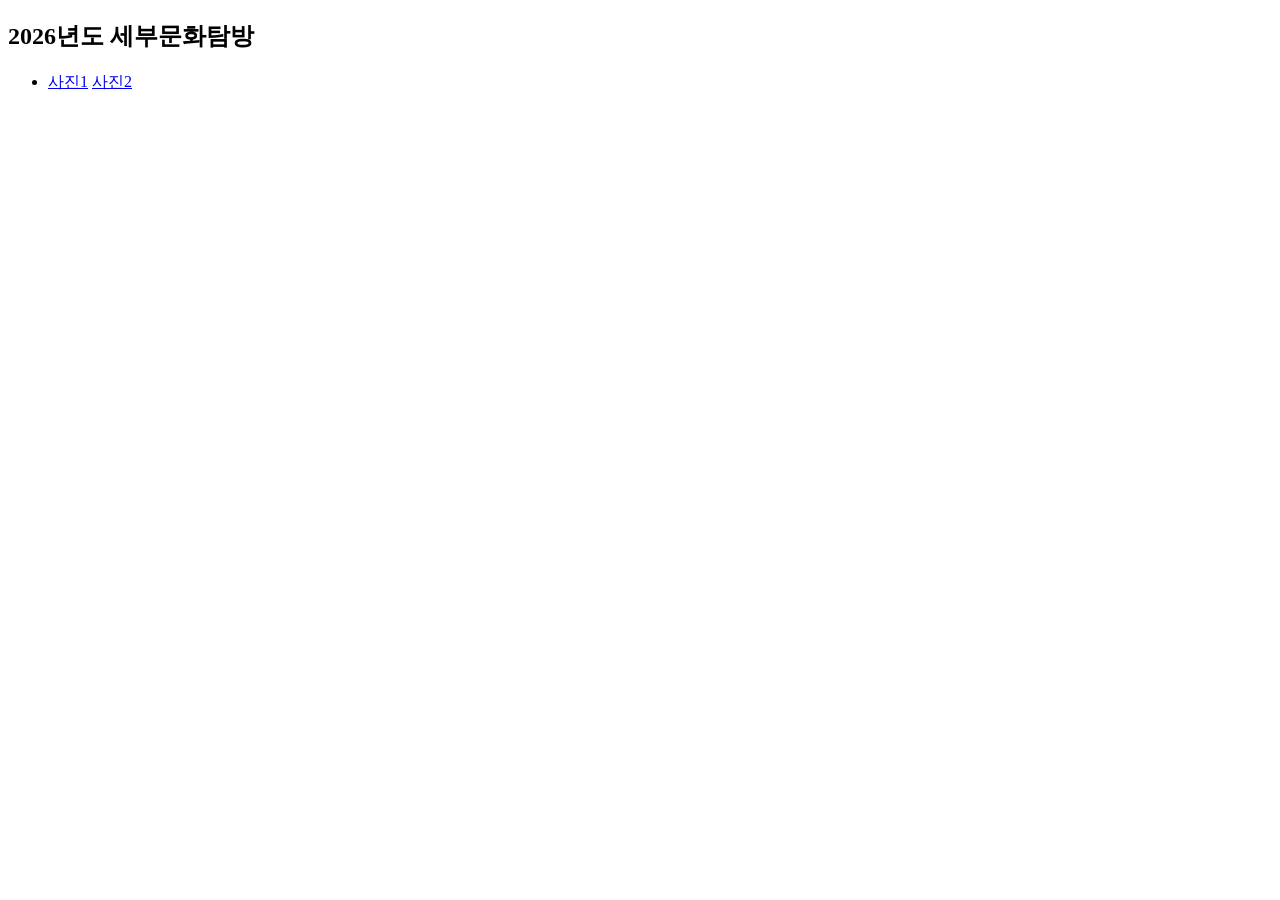
==== index.html @ 37e24e7a "[포토추가]" ====
<!DOCTYPE html>
<html lang="en">
<head>
    <meta charset="UTF-8">
    <meta name="viewport" content="width=device-width,initial-scale=1,minimum-scale=1,maximum-scale=1,user-scalable=no,interactive-widget=resizes-content"/>
    <title>Title</title>
    <link rel="stylesheet" href="./style.css"/>
</head>
<body>


<h2>2026년도 세부문화탐방</h2>
<ul>
    <li>
        <a href="./photo.html">사진1</a>
        <a href="./photo.html">사진2</a>
    </li>
</ul>


</body>
</html>
---- style.css ----
.photo img {
    width: 100%;
    display: block;
    padding: 10px;
    box-sizing: border-box;
}
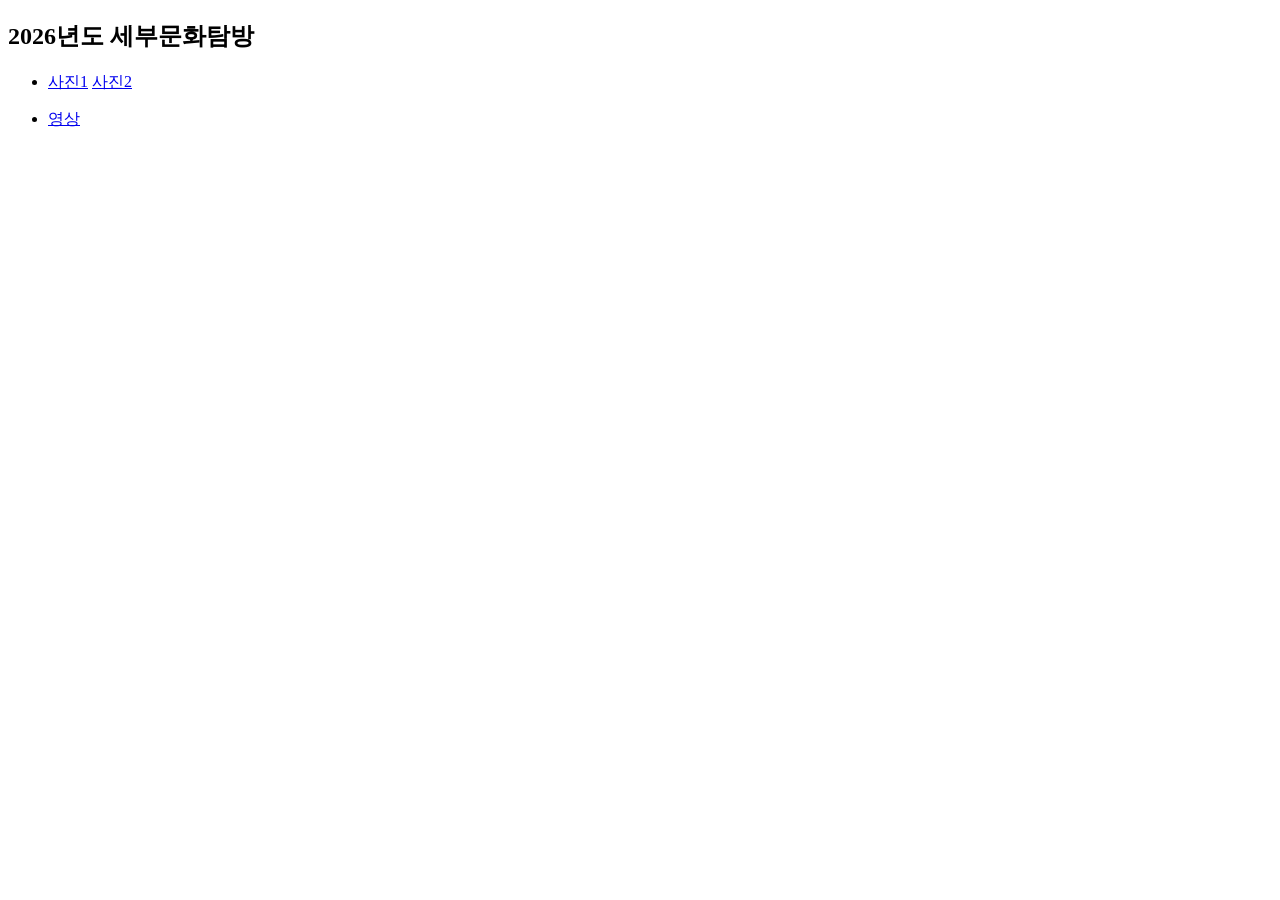
==== commit 554bdf5b: "[포토추가]" ====
--- a/index.html
+++ b/index.html
@@ -17,6 +17,12 @@
     </li>
 </ul>
 
+<ul>
+    <li>
+        <a href="https://www.youtube.com/@ssu-itmba-60">영상</a>
+    </li>
+</ul>
+
 
 </body>
 </html>
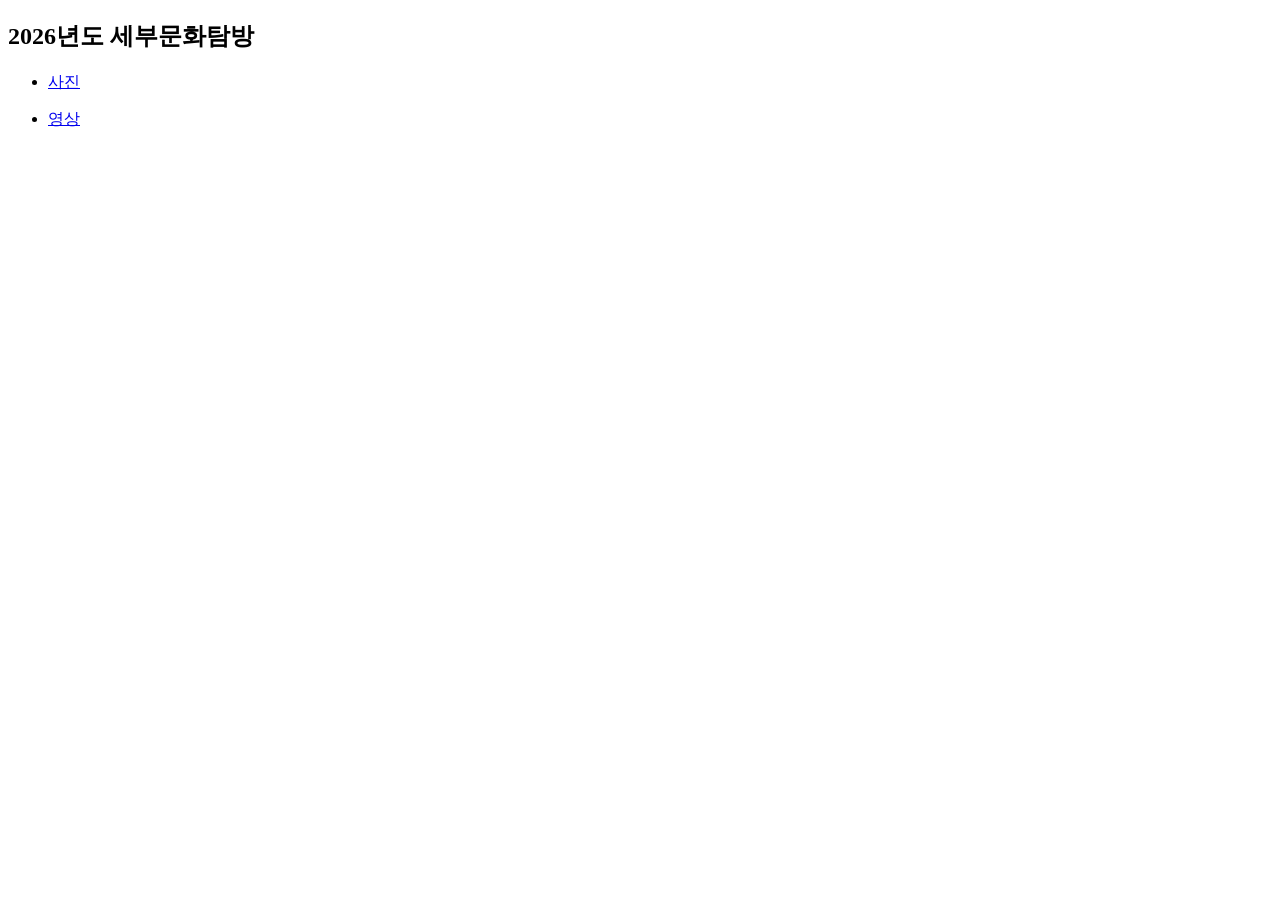
==== commit c5f72668: "index.html" ====
--- a/index.html
+++ b/index.html
@@ -3,7 +3,7 @@
 <head>
     <meta charset="UTF-8">
     <meta name="viewport" content="width=device-width,initial-scale=1,minimum-scale=1,maximum-scale=1,user-scalable=no,interactive-widget=resizes-content"/>
-    <title>Title</title>
+    <title>숭실대학교 정보과학대학원 60기</title>
     <link rel="stylesheet" href="./style.css"/>
 </head>
 <body>
@@ -12,8 +12,7 @@
 <h2>2026년도 세부문화탐방</h2>
 <ul>
     <li>
-        <a href="./photo.html">사진1</a>
-        <a href="./photo.html">사진2</a>
+        <a href="./photo.html">사진</a>
     </li>
 </ul>
 
@@ -25,4 +24,4 @@
 
 
 </body>
-</html>+</html>
